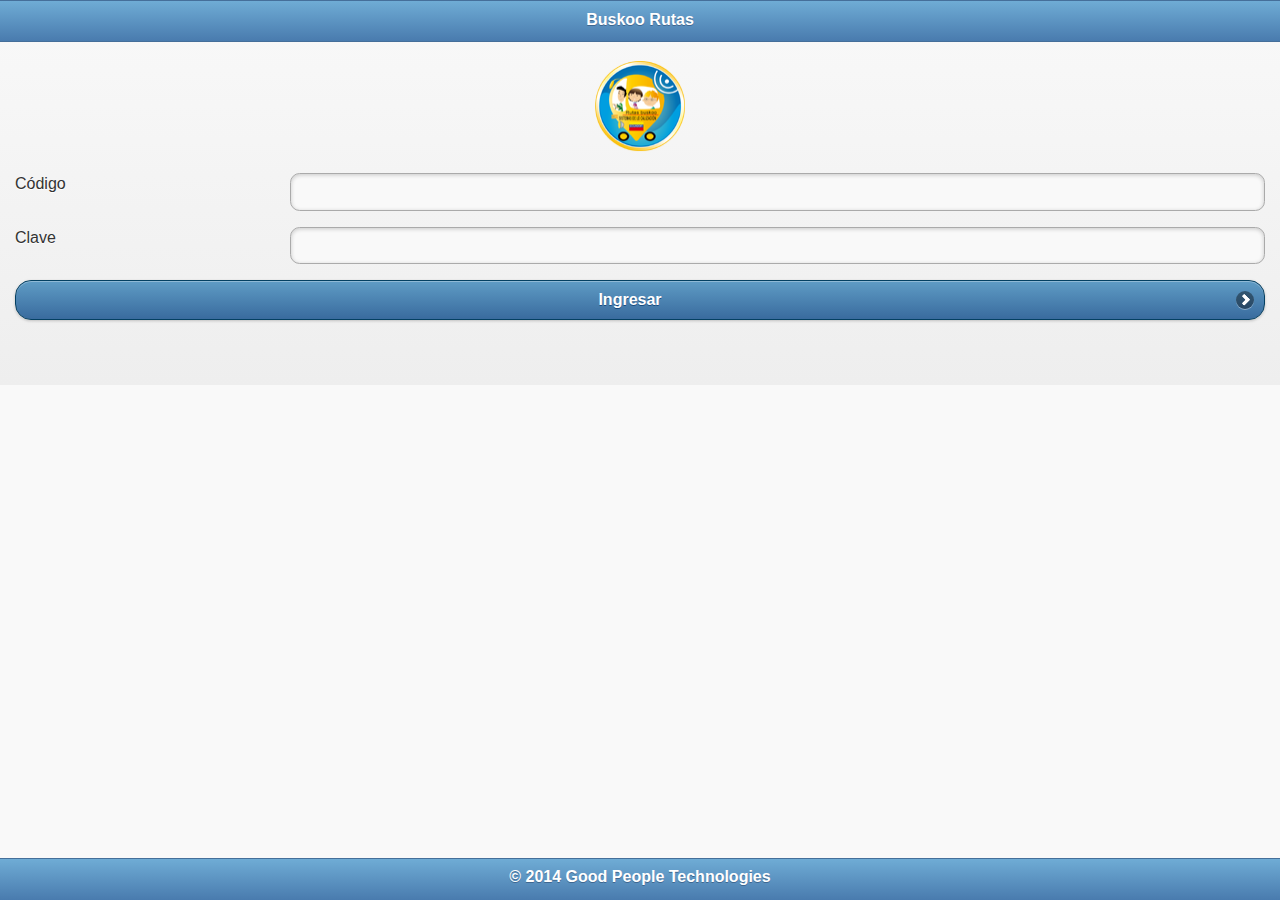
==== agent/index.html @ 2059ebc3 "masp" ====
<!DOCTYPE html>
<html>
<head>
<meta charset="UTF-8">
<title>Buskoo Rutas</title>

<meta name="viewport" content="width=device-width, initial-scale=1"> 


<link rel="stylesheet" href="assets/css/jquery.mobile-1.3.2.min.css" />
<link rel="stylesheet" href="assets/css/app.css" /> 
<script src="assets/js/jquery-1.10.2.min.js"></script>
<script src="assets/js/jquery.mobile-1.3.2.min.js"></script>

<script type="text/javascript" src="http://maps.googleapis.com/maps/api/js?sensor=true"></script> 
<script src="assets/js/komira.js"></script>


</head>
<body>
<div data-role="popup" id="popupBasic"></div>

<!-- Login -->
<div data-role="page" id="login-page">
    <div data-theme="b" data-role="header">
        <h3>
            Buskoo Rutas
        </h3>
    </div>
    <div data-role="content">
    
        <div style=" text-align:center">
           <img style="width: 96px; height: 96px" src="assets/images/logo-ruta.png">
        </div>
        
        <form id="login-form" action="" method="POST">
            <div data-role="fieldcontain">
                <label for="username">
                    Código
                </label>
                <input name="username" id="username" placeholder="" value="" type="text">
            </div>
            <div data-role="fieldcontain">
                <label for="password">
                    Clave
                </label>
                <input name="password" id="password" placeholder="" value="" type="password">
            </div>
            <a href="#dashboard" data-role="button" id="show-dashboard" style="display: none;">Show page "two"</a>
            <input type="button" data-theme="b" data-icon="arrow-r" data-iconpos="right"
            value="Ingresar" id="do-login">
        </form>
    </div>
    <div data-theme="b" data-role="footer" data-position="fixed">
        <h3>
			© 2014 Good People Technologies
        </h3>
    </div>
</div>
<!-- EndLogin -->


<!-- Home -->
<div data-role="page" id="dashboard">
    <div data-theme="b" data-role="header">
         <table border=0 width="100%"><tbody>
        <tr>
            <td align="center" width="20%">
               <img id="agent-photo" style="width: 50px; height: 50px" src="" >
            </td>
            <td align="left" width="60%">
                <p id="agent-name"></p></p>
            </td>
            <td  align="right" width="20%">
                <a href="#" data-role="button" data-mini="true" data-inline="true" data-rel="back" id="btn-close">Salir</a>
                <a href="#login-page" data-role="button" id="show-login" style="display: none;">Show page "login"</a>
            </td>
        </tr>
        </tbody></table>
    </div>
    
 	<div data-role=="nav"> 
        <div data-role="fieldcontain">
         <input name="current-position" id="current-position" placeholder="" value="" type="text" readonly> 
 
 		<table border=0 width="100%"><tbody>
        <tr>
            <td align="center" width="20%">
         		<input type="button" data-theme="b" data-icon="refresh" data-iconpos="right" value="Refrescar" id="btn-refresh">
            </td>
            <td align="left" width="60%">
               
            </td>
            <td  align="right" width="20%">
                <a data-role="button" data-theme="a" href="#" data-rel="dialog" data-transition="pop" id="btn-maps-modal">Ver mapa</a>
            </td>
        </tr>
        </tbody></table>
        </div>
    </div>

    <div data-role="article">

		<form>
			<div data-role="content">
				<ul id="student_stop" data-role="listview"></ul>
			</div>
		</form>
    </div>

   
    <div data-theme="b" data-role="footer" data-position="fixed">
        <h3>
           © 2014 Good People Technologies
        </h3>
    </div>
</div>
<!-- Home -->

<!-- Start of third page: #popup -->
<div data-role="page" id="maps-modal" data-close-btn="none">
    
        <div data-role="header" data-theme="b">
            <a href="#" data-role="button" data-mini="true" data-inline="true" data-rel="back" id="btn-map-back">Regresar</a>
            <h1>Mapa del servicio</h1>
        </div><!-- /header -->
        <div data-role="content" id="map_content" data-theme="a">
            <div id="map_content">
                <div id="map_canvas"></div>
            </div>
        </div>
   
</div><!-- /page popup -->

<!-- Detalle parada: #popup -->
<div data-role="page" id="det-parada-modal" data-close-btn="none">
    
        <div data-role="header" data-theme="b">
           <a href="#" data-role="button" data-mini="true" data-inline="true" data-rel="back" id="btn-stop-back">Regresar</a>
           <h1>Punto de parada</h1> 
        </div><!-- /header -->
        <div data-role="content" id="idcontent" data-theme="b">
			<img id="foto1" alt="" style="width: 50px; height: 50px" src="" >
    		<img id="foto2" alt="" style="width: 50px; height: 50px" src="" >
            <label for="nombre">Alumno:</label>
            <input name="nombre" id="nombre" placeholder="" value="" type="text" readonly="true">
            <label for="direccion">Dirección:</label>
            <input name="direccion" id="direccion" placeholder="" value="" type="text" readonly="true">
            <label for="descripcion">Descripción:</label>
            <input name="descripcion" id="descripcion" placeholder="" value="" type="text" readonly="true">
            <label for="telefono">Teléfono:</label>
            <input name="telefono" id="telefono" placeholder="" value="" type="text" readonly="true">
            
        </div>
        
</div><!-- /page popup -->


</body>
</html>
---- agent/assets/css/app.css ----
#map_content {
padding: 0px;
width: 100%;
height: 100%;
overflow: hidden;}


#map_canvas {
width: 100%;
height: 100%;
padding: 0;
text-shadow: none;}
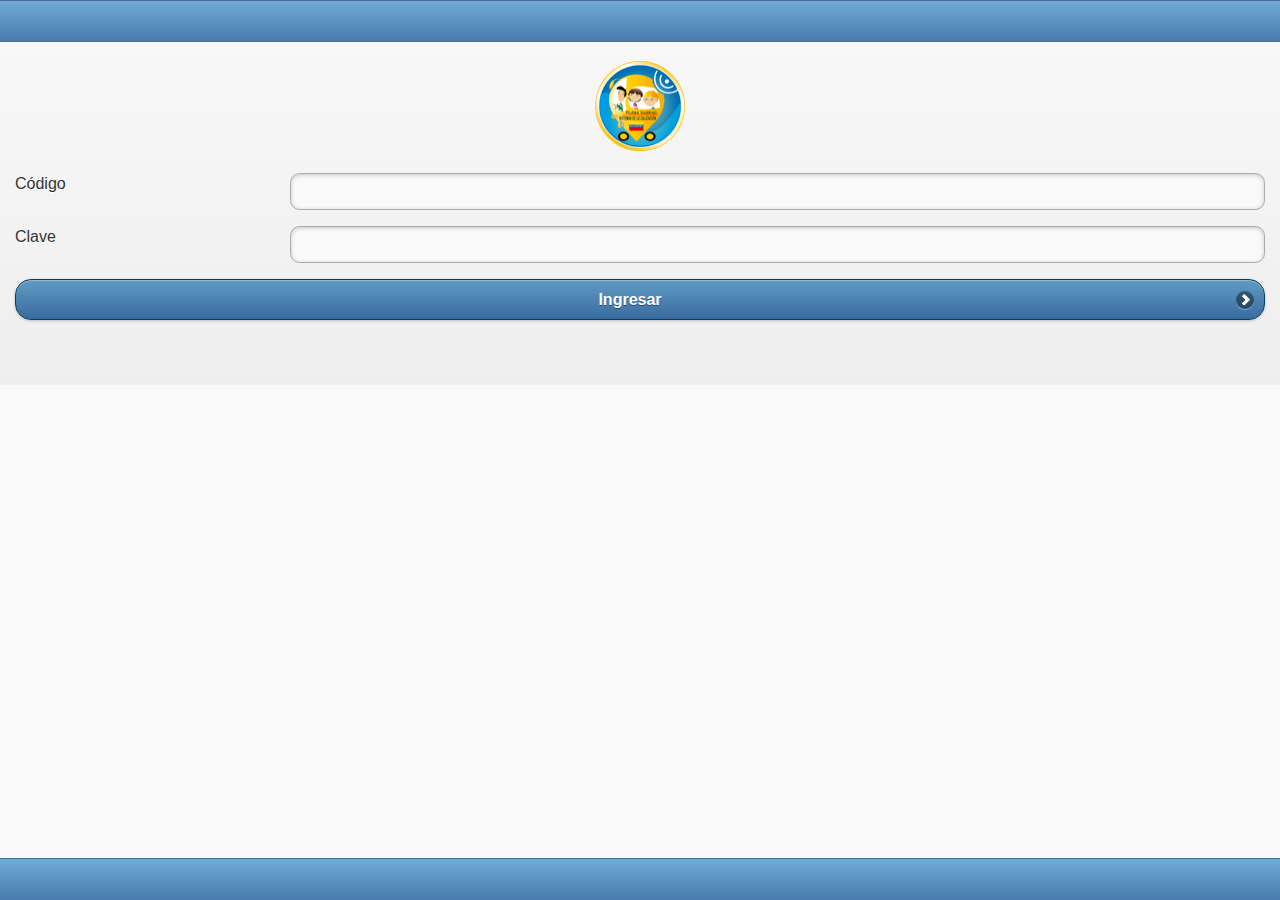
==== commit af7e48a9: "resize image, quitar dependencia por mal filtro" ====
--- a/agent/index.html
+++ b/agent/index.html
@@ -24,7 +24,7 @@
 <div data-role="page" id="login-page">
     <div data-theme="b" data-role="header">
         <h3>
-            Buskoo Rutas
+            <label id="app_name" name ="app_name"></label>
         </h3>
     </div>
     <div data-role="content">
@@ -53,7 +53,7 @@
     </div>
     <div data-theme="b" data-role="footer" data-position="fixed">
         <h3>
-			© 2014 Good People Technologies
+			<label id="copyright" name ="copyright"></label>
         </h3>
     </div>
 </div>
@@ -69,7 +69,7 @@
                <img id="agent-photo" style="width: 50px; height: 50px" src="" >
             </td>
             <td align="left" width="60%">
-                <p id="agent-name"></p></p>
+                <p id="agent-name"></p>
             </td>
             <td  align="right" width="20%">
                 <a href="#" data-role="button" data-mini="true" data-inline="true" data-rel="back" id="btn-close">Salir</a>
@@ -102,8 +102,8 @@
     <div data-role="article">
 
 		<form>
-			<div data-role="content">
-				<ul id="student_stop" data-role="listview"></ul>
+			<div data-role="content" id="data-role-student">
+				<ul id="student_stop" data-role="listview" data-autodividers="true"></ul>
 			</div>
 		</form>
     </div>
@@ -111,7 +111,7 @@
    
     <div data-theme="b" data-role="footer" data-position="fixed">
         <h3>
-           © 2014 Good People Technologies
+           <label id="copyright2" name ="copyright2"></label>
         </h3>
     </div>
 </div>
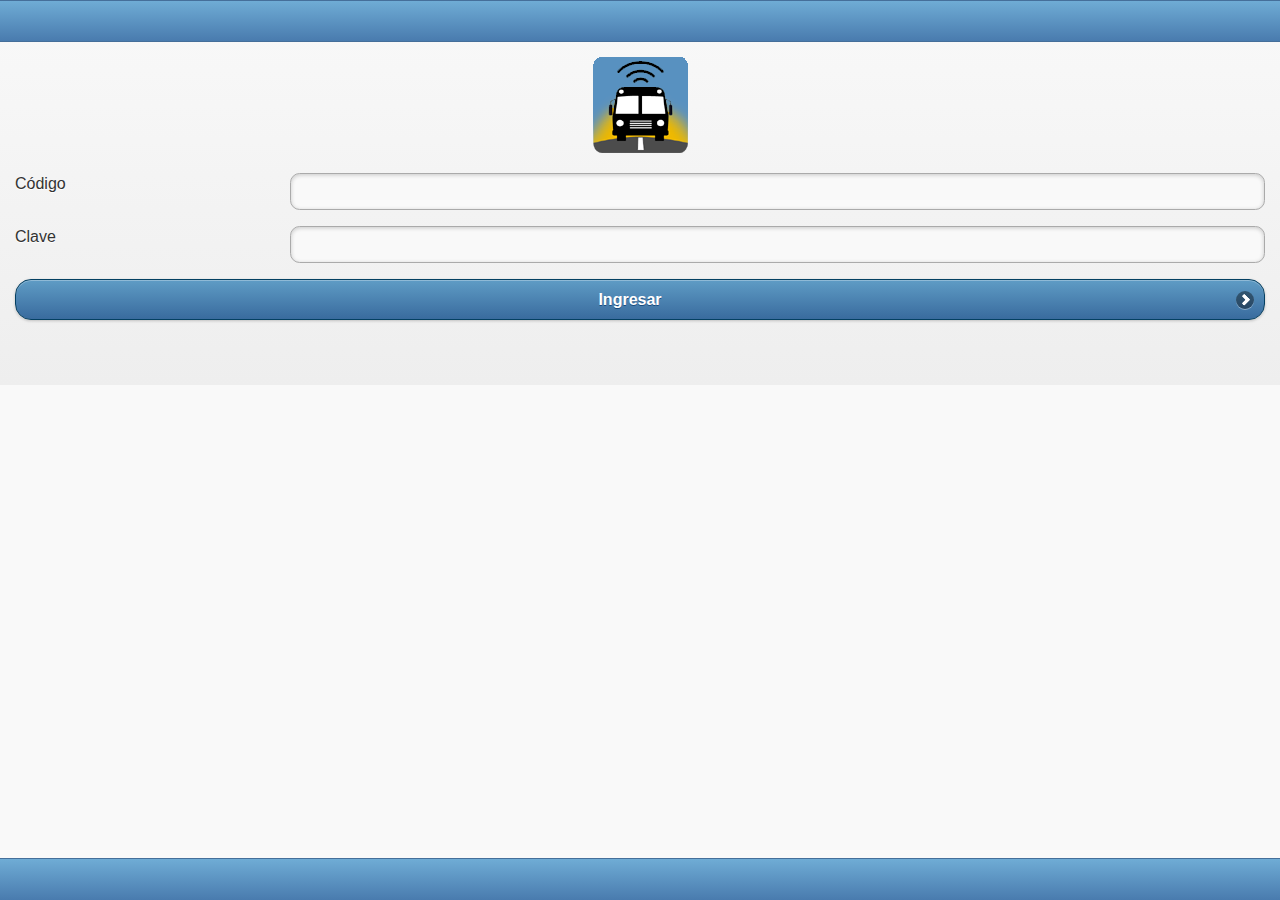
==== commit f3816eba: "testing" ====
--- a/agent/index.html
+++ b/agent/index.html
@@ -30,7 +30,7 @@
     <div data-role="content">
     
         <div style=" text-align:center">
-           <img style="width: 96px; height: 96px" src="assets/images/logo-ruta.png">
+           <img style="width: 96px; height: 96px" src="assets/images/logo.png">
         </div>
         
         <form id="login-form" action="" method="POST">
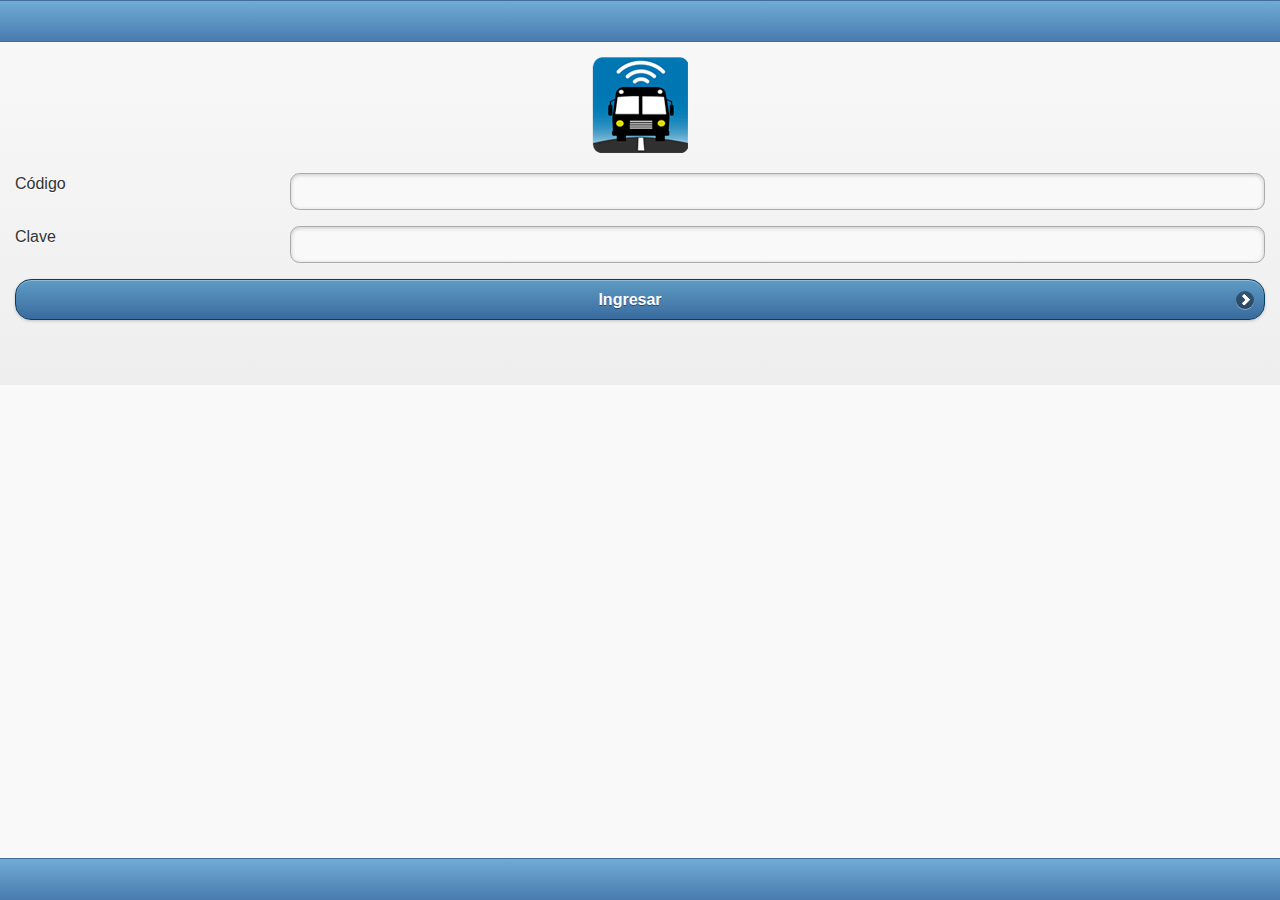
==== commit e8fbfbae: "turnos mañana tarde" ====
--- a/agent/index.html
+++ b/agent/index.html
@@ -86,7 +86,13 @@
  		<table border=0 width="100%"><tbody>
         <tr>
             <td align="center" width="20%">
+                <select name="select-turno" id="select-turno" data-role="slider" onchange="getWayStop()">
+                        <option value="M">Mañana</option>
+                        <option value="T">Tarde</option>
+                </select>
+<!-- 
          		<input type="button" data-theme="b" data-icon="refresh" data-iconpos="right" value="Refrescar" id="btn-refresh">
+ -->
             </td>
             <td align="left" width="60%">
                
